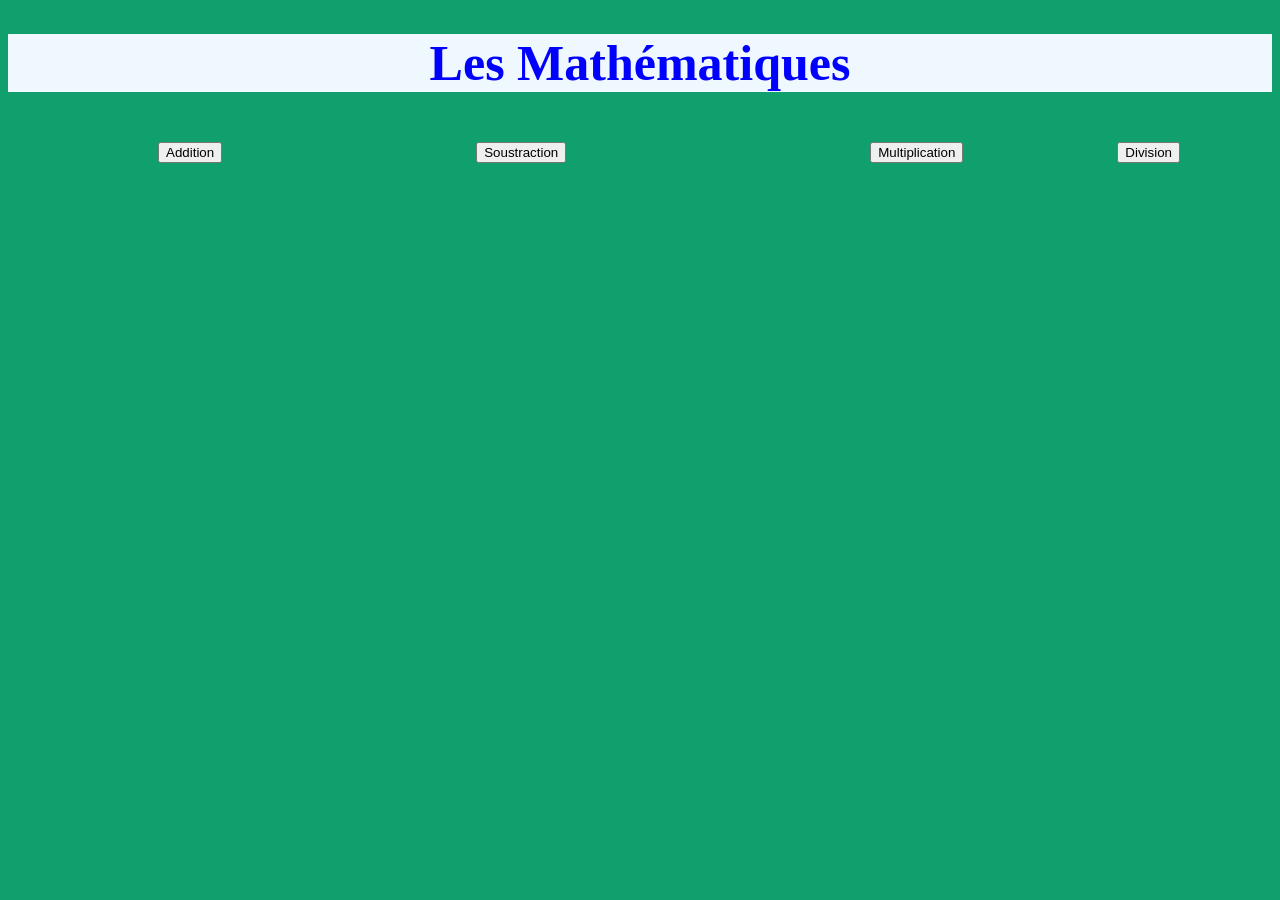
==== index.html @ 8b79d0c4 "creation site 23/01/2026" ====
<!DOCTYPE html>
<html lang="en">
<head>
    <meta charset="UTF-8">
    <meta name="viewport" content="width=device-width, initial-scale=1.0">
    <title>Les Mathématiques</title>
    <link rel="stylesheet" href="./Mon site/style_site.css">
    <script src="./Mon site/script_site.js" async></script>
</head>
<body>
    <center>
        <h1 class="t1">Les Mathématiques</h1>
    </center>

    <form class="btn" action="">
        <input type="button" id="addbtn" value="Addition">
        <input type="button" id="sousbtn" value="Soustraction">
        <input type="button" id="mulbtn" value="Multiplication">
        <input type="button" id="divbtn" value="Division">
    </form>
</body>
</html>
---- Mon site/style_site.css ----
.t1{color:blue;
    font-size: 50px;
    background-color: aliceblue;

}

body{background-color: rgb(15, 160, 109);}

.btn{
        margin-top: 100px;
        margin-top: 50px;
}


#addbtn{
        margin-left: 150px;
        margin-right: 100px;
}

#sousbtn{
        margin-left: 100px;
        margin-right: 150px;
}

#mulbtn{
        margin-left: 150px;
        margin-right: 150px;
}

#sousbtn{
        margin-left: 150px;
        margin-right: 150px;
}
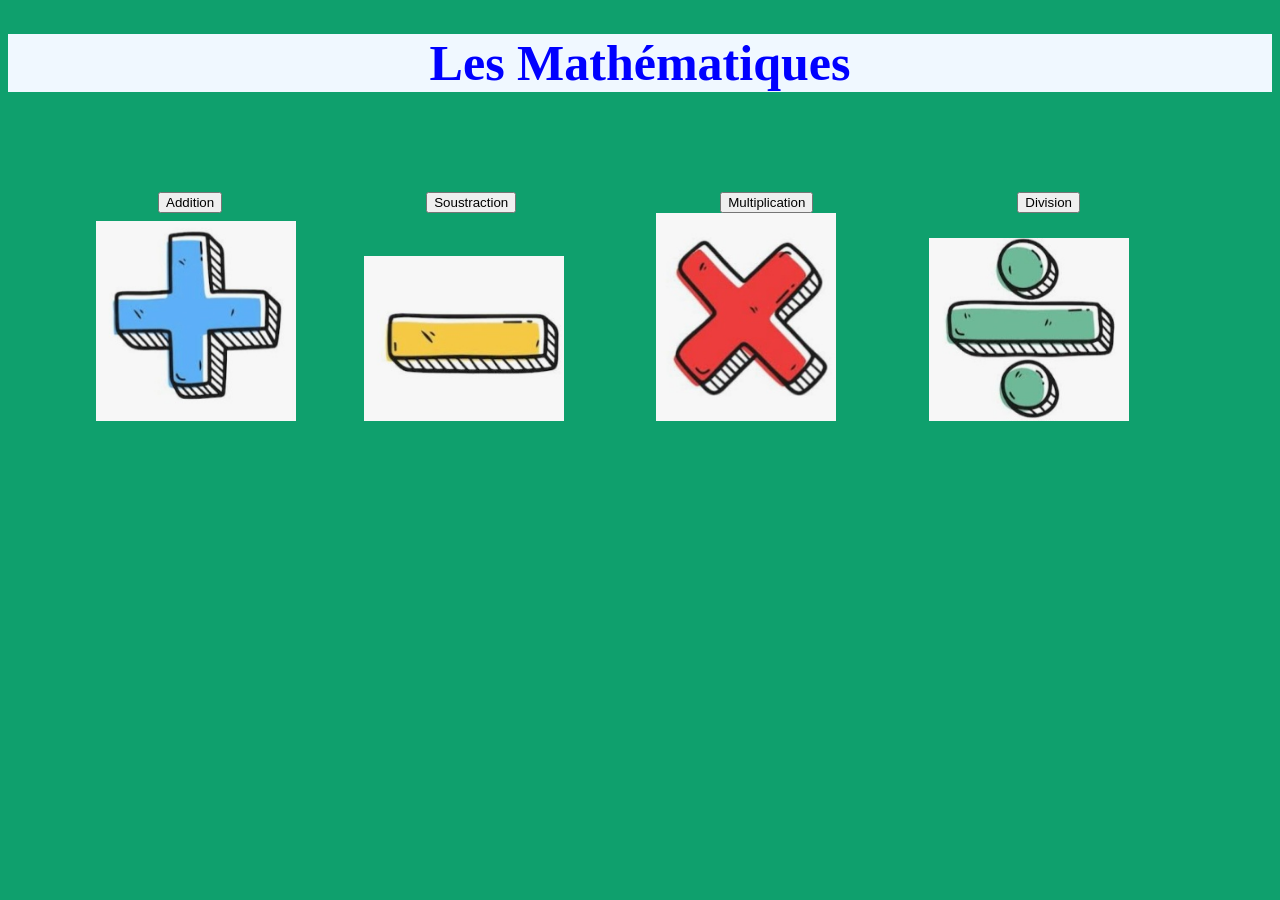
==== commit af893c66: "js 24/01/2026" ====
--- a/index.html
+++ b/index.html
@@ -18,5 +18,9 @@
         <input type="button" id="mulbtn" value="Multiplication">
         <input type="button" id="divbtn" value="Division">
     </form>
+   <img src="./img/20260124_105712.jpg" id="imgplus">
+   <img src="./img/20260124_105759.jpg" id="imgsous">
+   <img src="./img/20260124_105827.jpg" id="imgmul">
+   <img src="./img/Screenshot_20260124_105611_Google.jpg" id="imgdiv">
 </body>
 </html>
--- a/Mon site/style_site.css
+++ b/Mon site/style_site.css
@@ -8,7 +8,6 @@
 
 .btn{
         margin-top: 100px;
-        margin-top: 50px;
 }
 
 
@@ -17,17 +16,42 @@
         margin-right: 100px;
 }
 
+#imgplus{
+        width:200px;
+        margin-left: 7%;
+
+
+}
+
 #sousbtn{
+        margin-left: 100px;
+        margin-right: 100px;
+}
+
+#imgsous{
+        width:200px;
+        margin-left: 5%;
+
+}
+
+
+#mulbtn{
+        margin-left: 100px;
+        margin-right: 100px;
+}
+
+#imgmul{
+        width:180px;
+        margin-left: 7%;
+}
+
+
+#divbtn{
         margin-left: 100px;
         margin-right: 150px;
 }
 
-#mulbtn{
-        margin-left: 150px;
-        margin-right: 150px;
-}
-
-#sousbtn{
-        margin-left: 150px;
-        margin-right: 150px;
+#imgdiv{
+        width:200px;
+        margin-left:7%;
 }
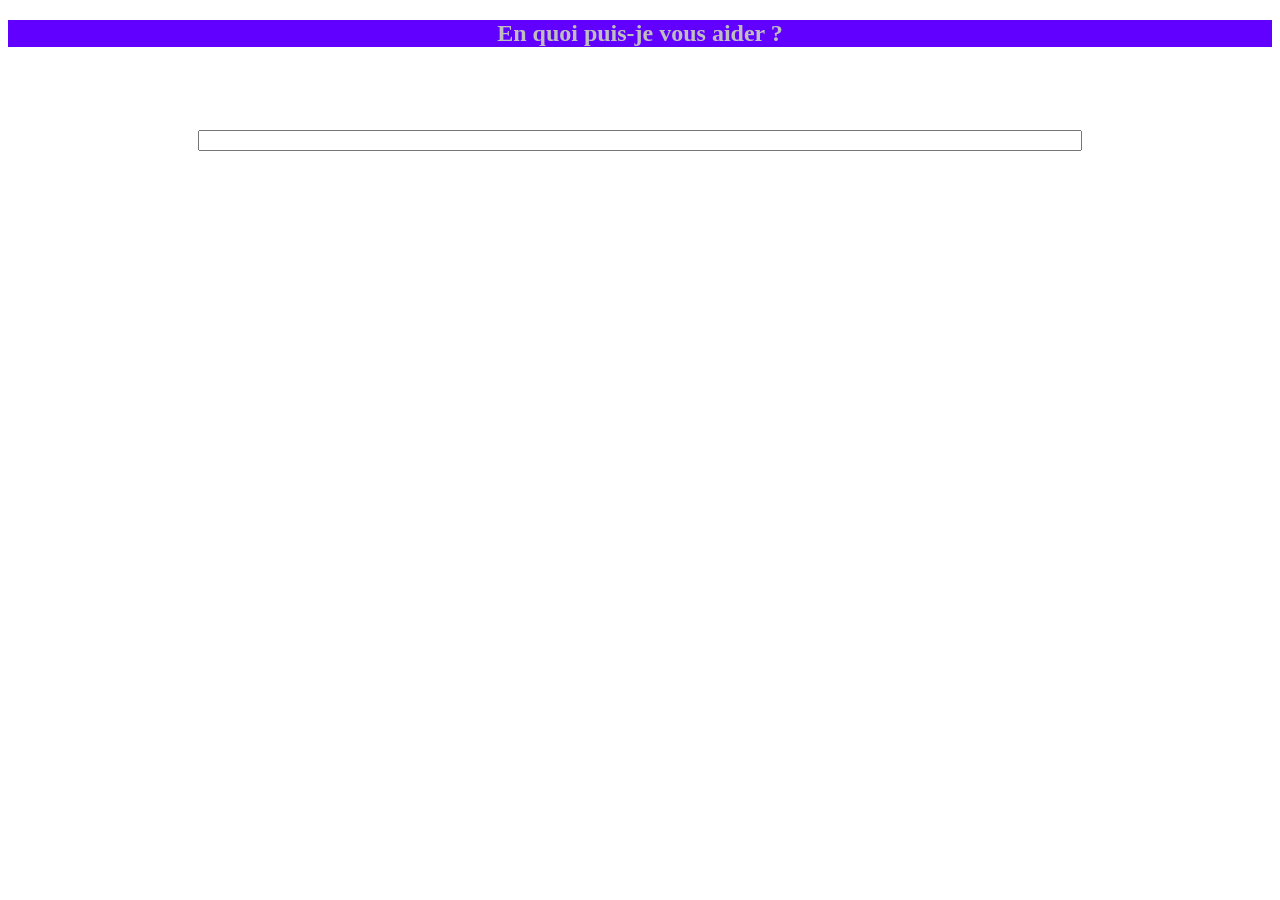
==== commit 3c899102: "04/02/2026" ====
--- a/index.html
+++ b/index.html
@@ -3,24 +3,16 @@
 <head>
     <meta charset="UTF-8">
     <meta name="viewport" content="width=device-width, initial-scale=1.0">
-    <title>Les Mathématiques</title>
-    <link rel="stylesheet" href="./Mon site/style_site.css">
-    <script src="./Mon site/script_site.js" async></script>
+    <link rel="stylesheet" href="nouveau site/css nouveau site.css">
+    <script></script>
+    <title>Aide</title>
 </head>
 <body>
-    <center>
-        <h1 class="t1">Les Mathématiques</h1>
-    </center>
-
-    <form class="btn" action="">
-        <input type="button" id="addbtn" value="Addition">
-        <input type="button" id="sousbtn" value="Soustraction">
-        <input type="button" id="mulbtn" value="Multiplication">
-        <input type="button" id="divbtn" value="Division">
+    <center><h2 id="titre1">En quoi puis-je vous aider ?</h2></center>
+    <form action="">
+        <center>
+            <input type="search" name="Demande" id="search1">
+        </center>
     </form>
-   <img src="./img/20260124_105712.jpg" id="imgplus">
-   <img src="./img/20260124_105759.jpg" id="imgsous">
-   <img src="./img/20260124_105827.jpg" id="imgmul">
-   <img src="./img/Screenshot_20260124_105611_Google.jpg" id="imgdiv">
 </body>
 </html>
--- a/nouveau site/css nouveau site.css
+++ b/nouveau site/css nouveau site.css
@@ -0,0 +1,12 @@
+#titre1 { background-color: rgb(98, 0, 255); 
+          color: rgb(190, 190, 190);
+
+
+}
+
+#search1 {
+    margin-top: 5%;
+    width: 70%;
+    height: 70%;
+
+}
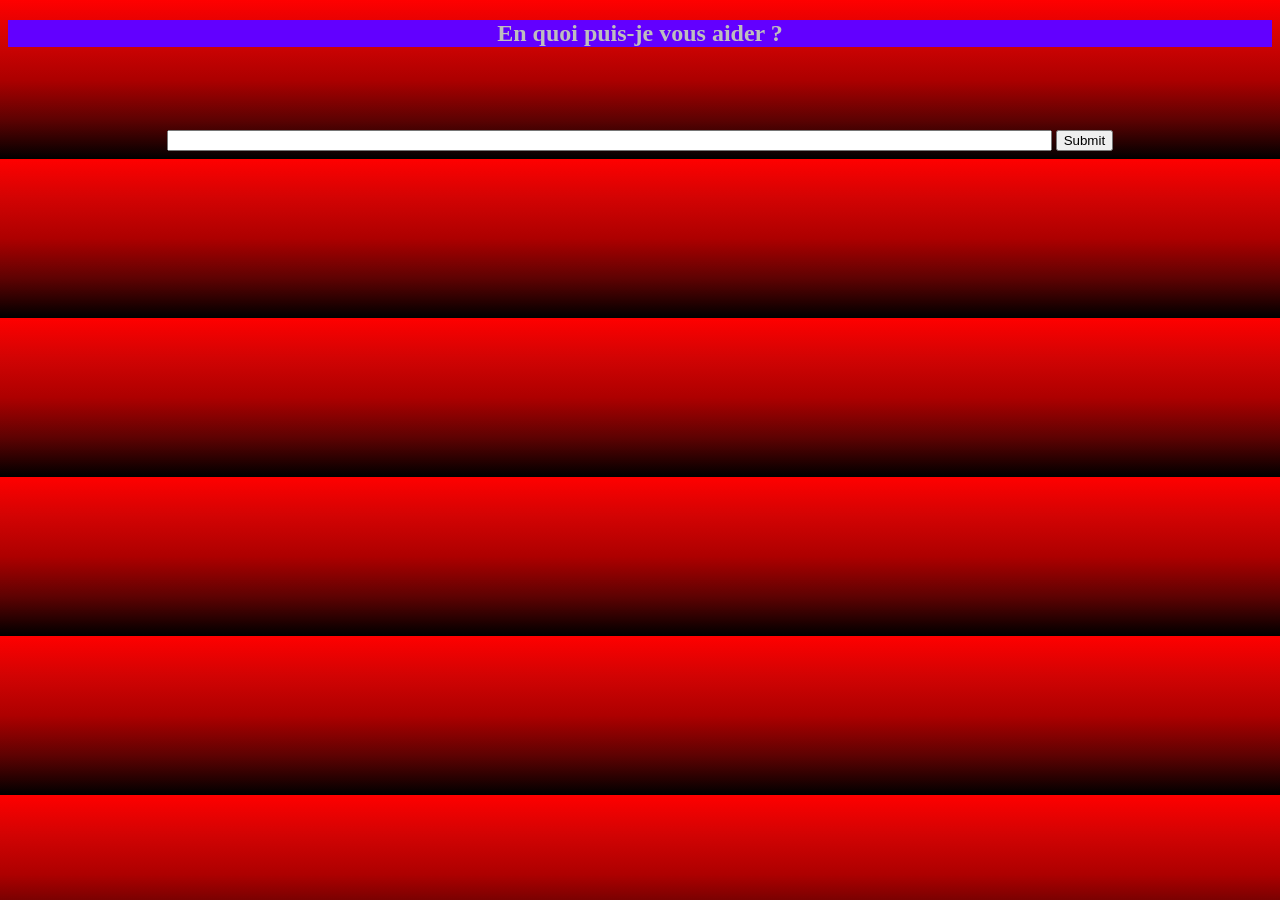
==== commit 84585e92: "site 04/02/2026" ====
--- a/index.html
+++ b/index.html
@@ -4,15 +4,17 @@
     <meta charset="UTF-8">
     <meta name="viewport" content="width=device-width, initial-scale=1.0">
     <link rel="stylesheet" href="nouveau site/css nouveau site.css">
-    <script></script>
+    <script src="./nouveau site/script nouveau_site.js" async></script>
     <title>Aide</title>
 </head>
 <body>
     <center><h2 id="titre1">En quoi puis-je vous aider ?</h2></center>
-    <form action="">
+    <form action="./nouveau site/blg.html">
         <center>
             <input type="search" name="Demande" id="search1">
+            <input type="submit">
         </center>
     </form>
+
 </body>
 </html>
--- a/nouveau site/css nouveau site.css
+++ b/nouveau site/css nouveau site.css
@@ -9,4 +9,11 @@
     width: 70%;
     height: 70%;
 
-}+}
+#tb{
+    color: white;
+    text-align:center; 
+    border-top: 49%;
+}
+
+body{background:linear-gradient(red,rgb(210, 3, 3),rgb(173, 0, 0),rgb(94, 2, 2),rgb(0, 0, 0));}
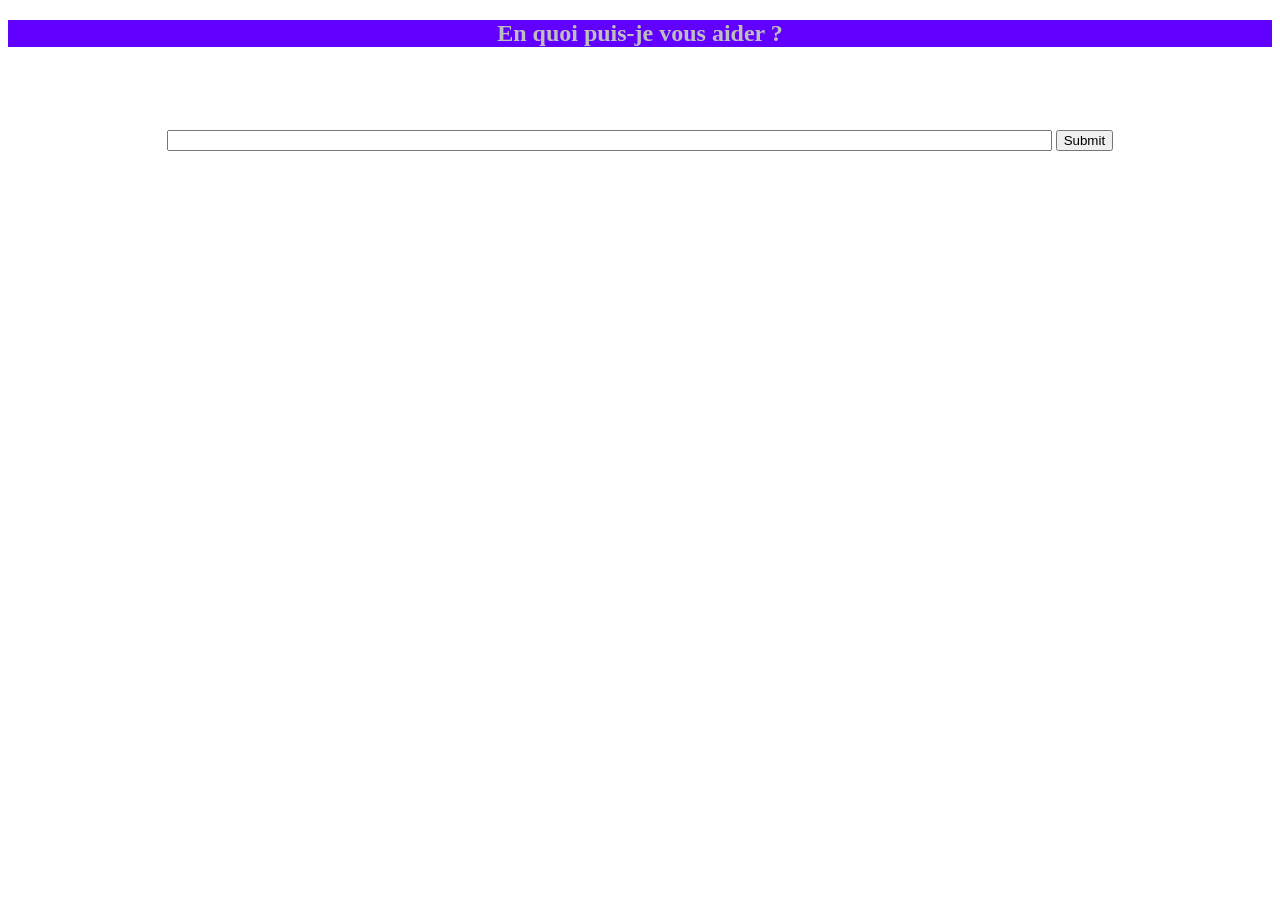
==== commit 52adcc75: "site3" ====
--- a/index.html
+++ b/index.html
@@ -4,7 +4,6 @@
     <meta charset="UTF-8">
     <meta name="viewport" content="width=device-width, initial-scale=1.0">
     <link rel="stylesheet" href="nouveau site/css nouveau site.css">
-    <script src="./nouveau site/script nouveau_site.js" async></script>
     <title>Aide</title>
 </head>
 <body>
--- a/nouveau site/css nouveau site.css
+++ b/nouveau site/css nouveau site.css
@@ -10,10 +10,3 @@
     height: 70%;
 
 }
-#tb{
-    color: white;
-    text-align:center; 
-    border-top: 49%;
-}
-
-body{background:linear-gradient(red,rgb(210, 3, 3),rgb(173, 0, 0),rgb(94, 2, 2),rgb(0, 0, 0));}
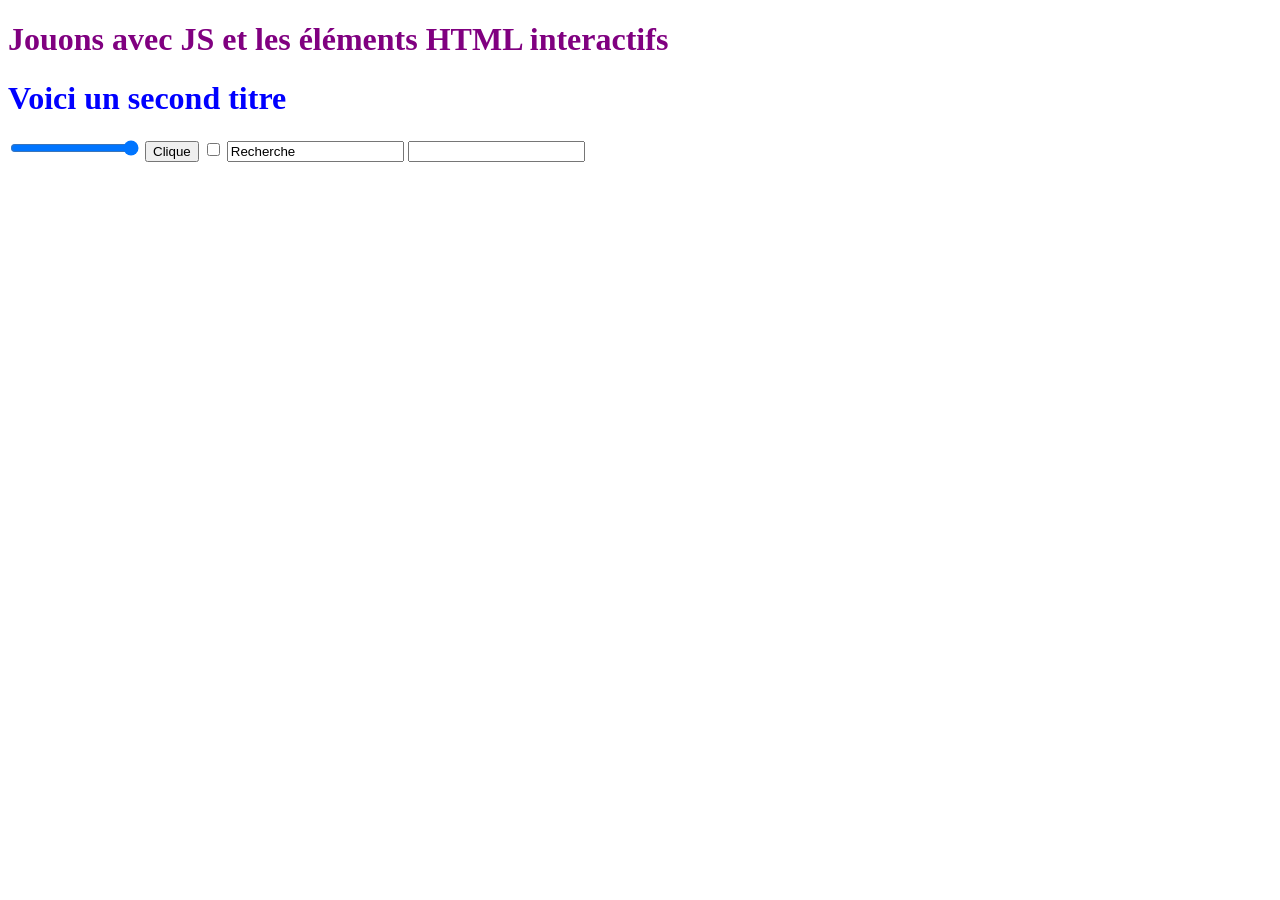
==== commit b8df88da: "changement index 18/02/2026" ====
--- a/index.html
+++ b/index.html
@@ -3,17 +3,24 @@
 <head>
     <meta charset="UTF-8">
     <meta name="viewport" content="width=device-width, initial-scale=1.0">
-    <link rel="stylesheet" href="nouveau site/css nouveau site.css">
-    <title>Aide</title>
+    <title>Test Js</title>
+    <link rel="stylesheet" href="./css/style2.css">
+    <link rel="stylesheet" src="./javascript/script.js">
 </head>
 <body>
-    <center><h2 id="titre1">En quoi puis-je vous aider ?</h2></center>
-    <form action="./nouveau site/blg.html">
-        <center>
-            <input type="search" name="Demande" id="search1">
-            <input type="submit">
-        </center>
+    
+    
+    <h1 class="t1">Jouons avec JS et les éléments HTML interactifs</h1>
+    <h1 class="t2">Voici un second titre</h1>
+    <form action="">
+        <input type="range" name="range" id="range" value="100"> 
+        <input type="button" value="Clique" id="btn">
+        <input type="checkbox" name="box" id="box">
+        <input type="text" name="text" id="text" value="Recherche">
+        <input type="password" name="pass" id="pass" >
+
+
     </form>
-
+    
 </body>
 </html>
--- a/css/style2.css
+++ b/css/style2.css
@@ -0,0 +1,7 @@
+.t2{
+    color:blue;
+}
+
+.t1{
+    color:purple;
+}
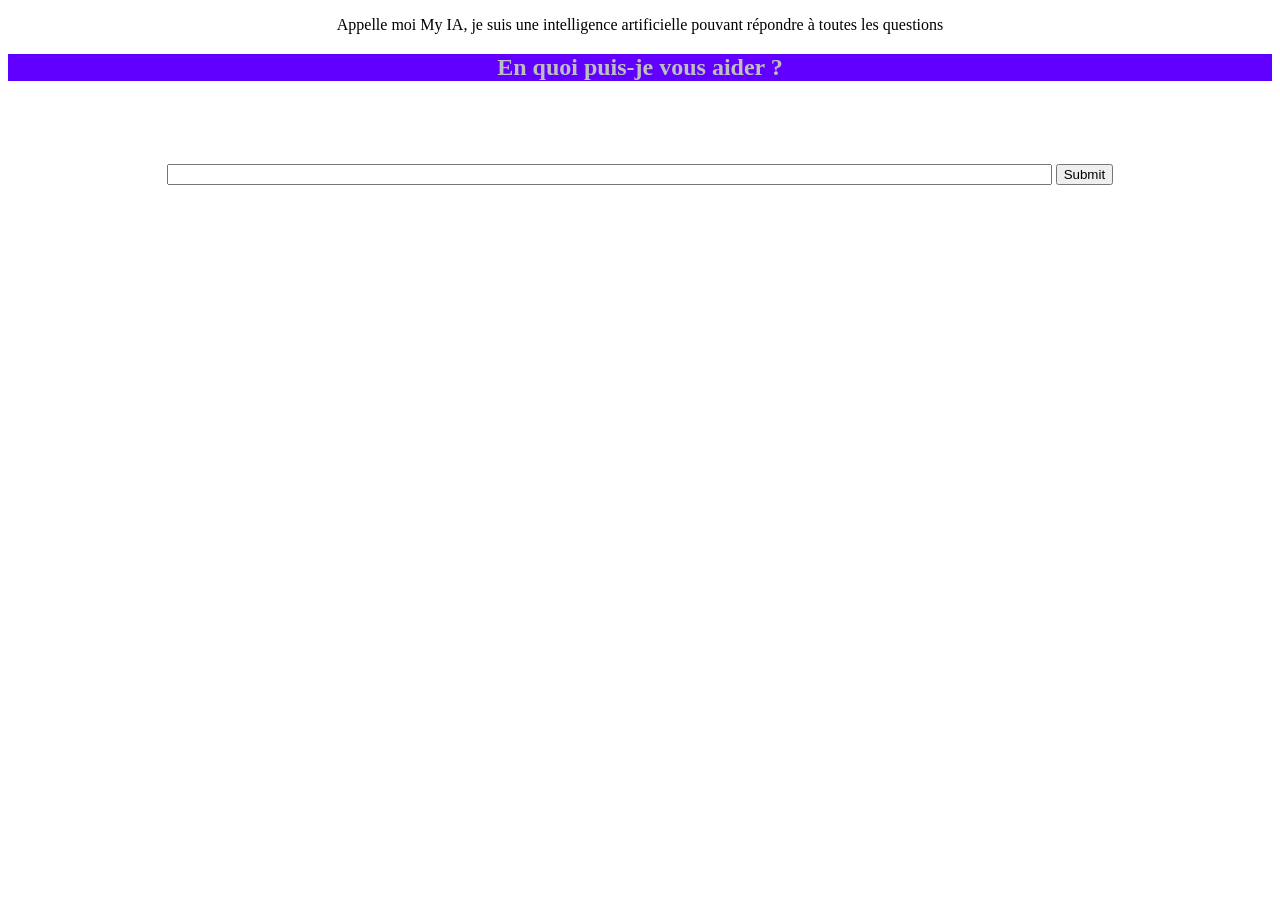
==== commit 7f729e26: "changement index 05/11/2026" ====
--- a/index.html
+++ b/index.html
@@ -3,24 +3,23 @@
 <head>
     <meta charset="UTF-8">
     <meta name="viewport" content="width=device-width, initial-scale=1.0">
-    <title>Test Js</title>
-    <link rel="stylesheet" href="./css/style2.css">
-    <link rel="stylesheet" src="./javascript/script.js">
+    <link rel="stylesheet" href="Smes sites/Site blague/css nouveau site.css">
+    <title>My IA</title>
 </head>
 <body>
-    
-    
-    <h1 class="t1">Jouons avec JS et les éléments HTML interactifs</h1>
-    <h1 class="t2">Voici un second titre</h1>
-    <form action="">
-        <input type="range" name="range" id="range" value="100"> 
-        <input type="button" value="Clique" id="btn">
-        <input type="checkbox" name="box" id="box">
-        <input type="text" name="text" id="text" value="Recherche">
-        <input type="password" name="pass" id="pass" >
+    <center>
+        <p>
+         Appelle moi My IA, je suis une intelligence artificielle pouvant 
+            répondre à toutes les questions
+        </p>
+    </center>
+    <center><h2 id="titre1">En quoi puis-je vous aider ?</h2></center>
+    <form action="./Smes sites/Site blague/blg.html">
+        <center>
+            <input type="search" name="Demande" id="search1">
+            <input type="submit">
+        </center>
+    </form>
 
-
-    </form>
-    
 </body>
 </html>
--- a/Smes sites/Site blague/css nouveau site.css
+++ b/Smes sites/Site blague/css nouveau site.css
@@ -0,0 +1,13 @@
+#titre1 { background-color: rgb(98, 0, 255); 
+          color: rgb(190, 190, 190);
+
+
+}
+
+#search1 {
+    margin-top: 5%;
+    width: 70%;
+    height: 70%;
+
+}
+
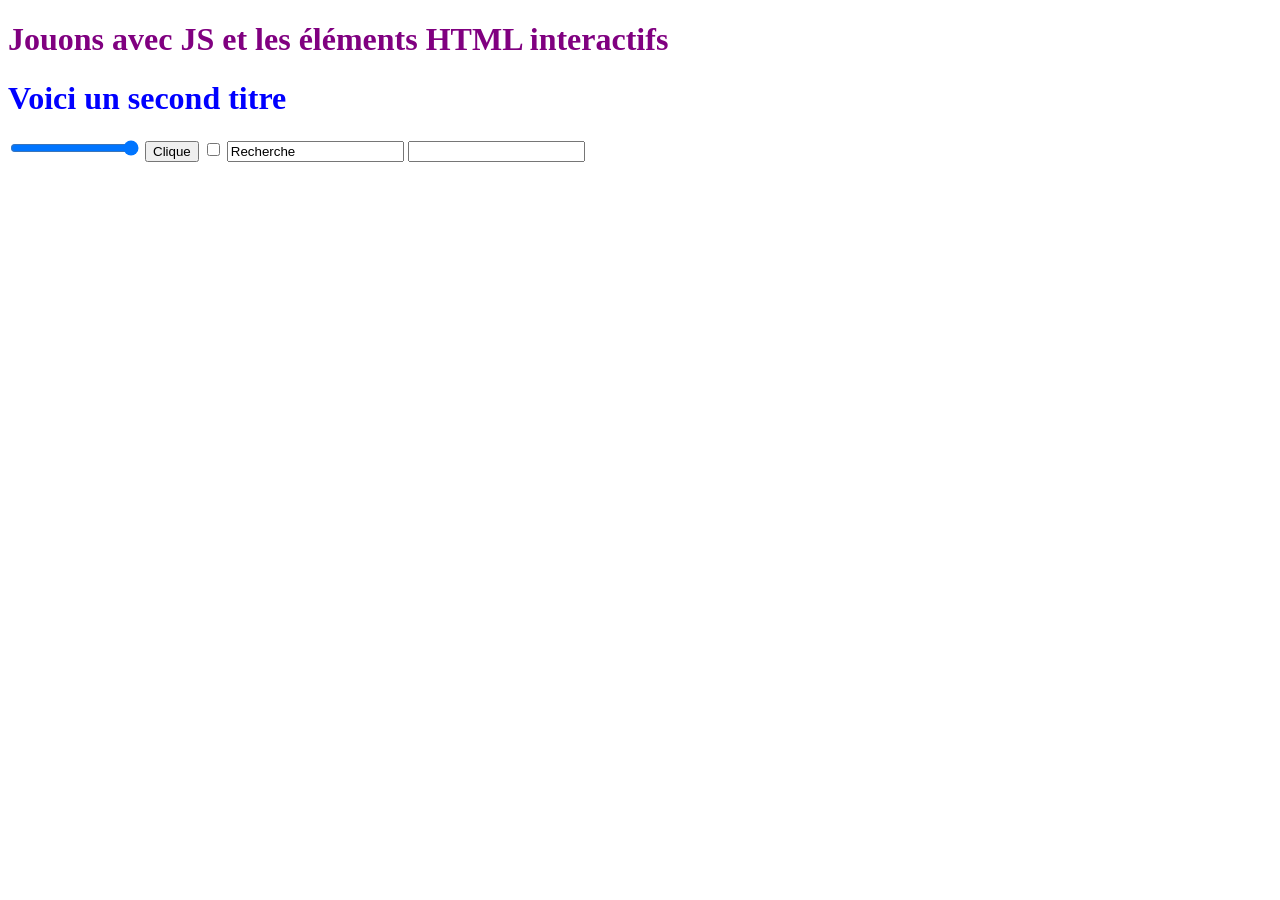
==== commit 9ed26f28: "miniTP" ====
--- a/index.html
+++ b/index.html
@@ -3,23 +3,24 @@
 <head>
     <meta charset="UTF-8">
     <meta name="viewport" content="width=device-width, initial-scale=1.0">
-    <link rel="stylesheet" href="Smes sites/Site blague/css nouveau site.css">
-    <title>My IA</title>
+    <title>Test Js</title>
+    <link rel="stylesheet" href="./css/style2.css">
+    <link rel="stylesheet" src="./javascript/script.js">
 </head>
 <body>
-    <center>
-        <p>
-         Appelle moi My IA, je suis une intelligence artificielle pouvant 
-            répondre à toutes les questions
-        </p>
-    </center>
-    <center><h2 id="titre1">En quoi puis-je vous aider ?</h2></center>
-    <form action="./Smes sites/Site blague/blg.html">
-        <center>
-            <input type="search" name="Demande" id="search1">
-            <input type="submit">
-        </center>
+    
+    
+    <h1 class="t1">Jouons avec JS et les éléments HTML interactifs</h1>
+    <h1 class="t2">Voici un second titre</h1>
+    <form action="">
+        <input type="range" name="range" id="range" value="100"> 
+        <input type="button" value="Clique" id="btn">
+        <input type="checkbox" name="box" id="box">
+        <input type="text" name="text" id="text" value="Recherche">
+        <input type="password" name="pass" id="pass" >
+
+
     </form>
-
+    
 </body>
 </html>
--- a/css/style2.css
+++ b/css/style2.css
@@ -0,0 +1,7 @@
+.t2{
+    color:blue;
+}
+
+.t1{
+    color:purple;
+}
